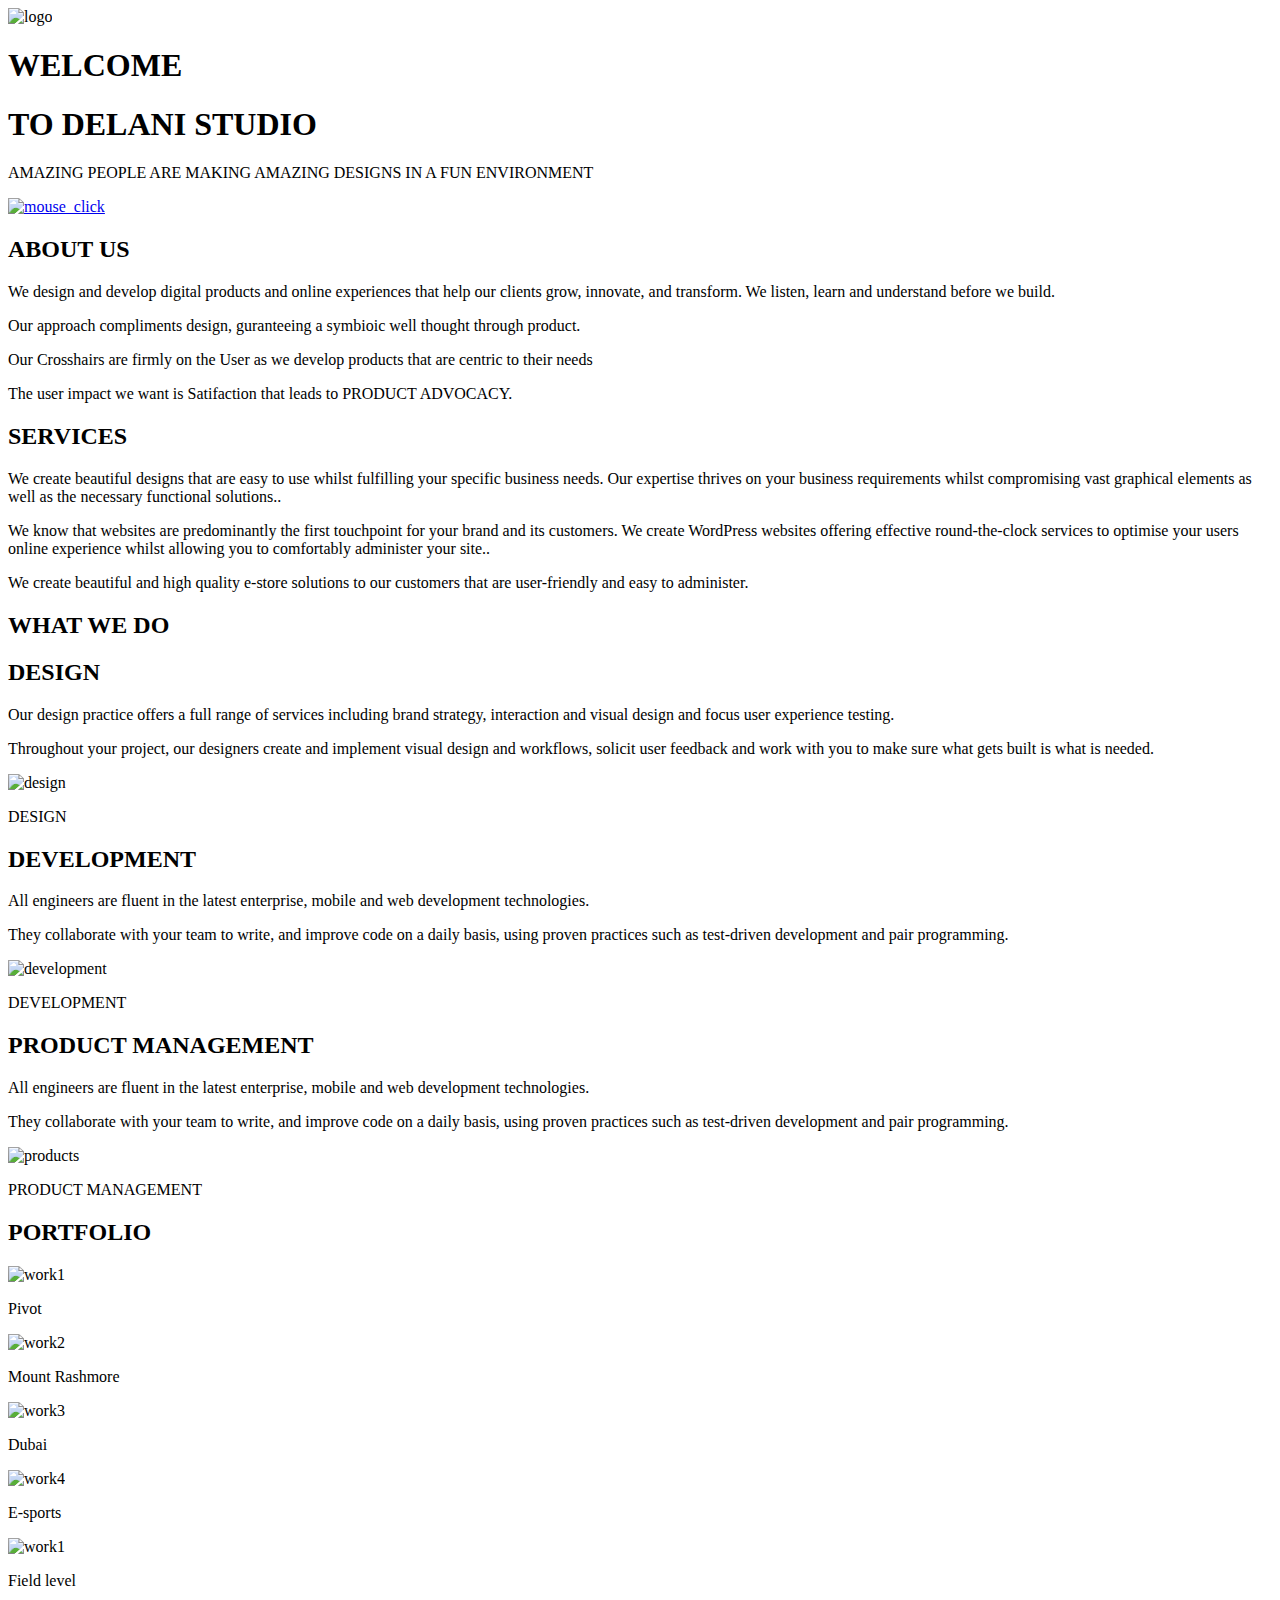
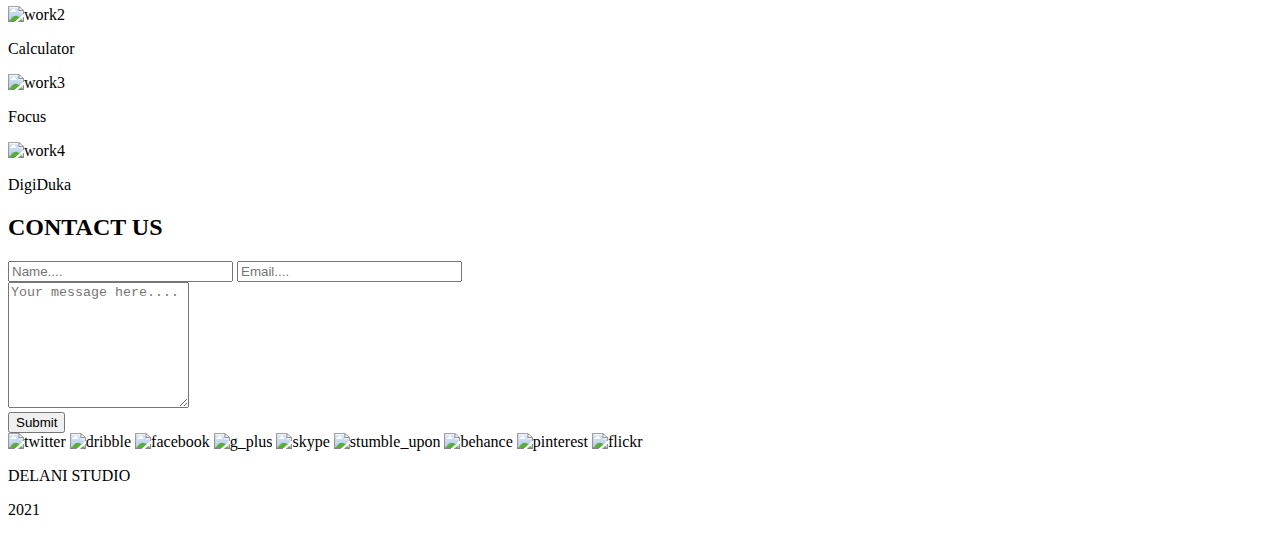
==== index.html/index.html @ 4d81a06f "Update index.html" ====
<!DOCTYPE html>
<html lang="en">
<head>
  <meta charset="utf-8">
  <meta name="viewport" content="width=device-width, initial-scale=1.0">
  <meta http-equiv="X-UA-Compatible" content="ie=edge">
  <link rel="shortcut icon" href="../images/Delaninew.ico" />
  <title>Delani Studio</title> 
  <script type="text/javascript" src="//downloads.mailchimp.com/js/signup-forms/popup/unique-methods/embed.js" data-dojo-config="usePlainJson: true, isDebug: false"></script><script type="text/javascript">window.dojoRequire(["mojo/signup-forms/Loader"], function(L) { L.start({"baseUrl":"mc.us3.list-manage.com","uuid":"e71bed4d6ae5a7c984dfe28b0","lid":"dbf7e27685","uniqueMethods":true}) })
  </script>
</head>
<body>
  
  <div class="landing">
    <img src="images/logo/logo.png" alt="logo" id="logo">
    <h1>WELCOME</h1> 
    <h1> TO DELANI STUDIO</h1>
    <p>AMAZING PEOPLE ARE MAKING AMAZING DESIGNS IN A FUN ENVIRONMENT</p>
    <div class="mouse-click"></div>
    <a href="#about-us"><img src="images/mouse_click.png" alt=" mouse_click" id="mouse-click"></a> 
  </div>
  <div class="container about" id="about-us">
    <h2 id="about">ABOUT US</h2>
    <p>We design and develop digital products and online experiences that help our clients grow, innovate, and transform. We listen, learn and understand before we build.</p>
    <p>Our approach compliments design, guranteeing a symbioic well thought through product.</p> 
    <p>Our Crosshairs are firmly on the User as we develop products that are centric to their needs</p>
    <p>The user impact we want is Satifaction that leads to PRODUCT ADVOCACY.</p>
  </div>
  <div class="services">
    <div id="servicesoverlay">
      <h2>SERVICES</h2>
      <p> We create beautiful designs that are easy to use whilst fulfilling your specific business needs. Our expertise thrives on your business requirements whilst compromising vast graphical elements as well as the necessary functional solutions..</p>
      <p>We know that websites are predominantly the first touchpoint for your brand and its customers. We create WordPress websites offering effective round-the-clock services to optimise your users online experience whilst allowing you to comfortably administer your site..</p>
      <p>We create beautiful and high quality e-store solutions to our customers that are user-friendly and easy to administer. </p>
    </div>
  </div> 
  <div class="container what-we-do">
    <h2 class="headings">WHAT WE DO</h2>
    <div class="row">
      <div class="col-md-4">
        <div id="design">
          <h2 class="title">DESIGN</h2>
          <p>Our design practice offers a full range of services including brand strategy, interaction and visual design and focus user experience testing.</p>
            <p>Throughout your project, our designers create and implement visual design and workflows, solicit user feedback and work with you to make sure what gets built is what is needed.</p>
        </div>
        <div id="design-image">
          <img src="images/services_icons/design_icon.png" alt="design">
          <p>DESIGN</p>
        </div>
      </div>
      <div class="col-md-4">
        <div id="development">
          <h2 class="title">DEVELOPMENT</h2>
          <p>All engineers are fluent in the latest enterprise, mobile and web development technologies.</p>
             <p>They collaborate with your team to write, and improve code on a daily basis, using proven practices such as test-driven development and pair programming.</p>
        </div>
        <div id="development-image">
          <img src="images/services_icons/dev_icon.png" alt="development">
          <P>DEVELOPMENT</P>
        </div>
      </div>
      <div class="col-md-4">
        <div id="product">
          <h2 class="title">PRODUCT MANAGEMENT</h2>
          <p>All engineers are fluent in the latest enterprise, mobile and web development technologies.</p>
          <p>They collaborate with your team to write, and improve code on a daily basis, using proven practices such as test-driven development and pair programming.</p>
        </div>
        <div id="product-image">
          <img src="images/services_icons/product_icon.png" alt="products">
          <P>PRODUCT MANAGEMENT</P>
        </div>
      </div>
    </div>
  </div>
  <div class="portfolio">
    <h2>PORTFOLIO</h2>
    <div class="row" id="portfolio">
      <div class="col-md-3" id="work1">
        <img src="images/portfolio/work4.jpg" alt="work1" >
        <p id="overlay"class="text">Pivot</p>
      </div>
      <div class="col-md-3" id="work2">
        <img src="images/portfolio/work3.jpg" alt="work2" id="work2">
        <p id="overlay2" class="text">Mount Rashmore</p>
      </div>
      <div class="col-md-3" id="work3">
        <img src="images/portfolio/work2.jpg" alt="work3">
        <p id="overlay3"class="text">Dubai</p>
      </div>
      <div class="col-md-3" id="work4">
        <img src="images/portfolio/work1.jpg" alt="work4">
        <p id="overlay4" class="text">E-sports</p>
      </div>
    </div>
    <div class="row" id="portfolio">
        <div class="col-md-3" id="work5">
          <img src="images/portfolio/work5.jpg" alt="work1">
          <p id="overlay5" class="text">Field level</p>
        </div>
        <div class="col-md-3" id="work6">
          <img src="images/portfolio/work6.jpg" alt="work2">
          <p id="overlay6"class="text">Calculator</p>
        </div>
        <div class="col-md-3" id="work7">
          <img src="images/portfolio/work7.jpg" alt="work3">
          <p id="overlay7" class="text">Focus</p>
        </div>
        <div class="col-md-3" id="work8">
          <img src="images/portfolio/work8.jpg" alt="work4">
          <p id="overlay8" class="text">DigiDuka</p>
        </div>
      </div>
  </div> 
  <div class="container-fluid contact">
    <h2>CONTACT US</h2>

    <form id="form34A" action="https://gmail.us3.list-manage.com/subscribe/post" method="POST">
      <input type="hidden" name="u" value="e71bed4d6ae5a7c984dfe28b0">
      <input type="hidden" name="id" value="dbf7e27685">
      <div class="form-group form-inline">
        <input type="text" class="form-control" placeholder = "Name...." name="MERGE1" id="MERGE1" size="25" value="">
        <input type="email" class="form-control"  placeholder = "Email...." autocapitalize="off" autocorrect="off" name="MERGE0" id="MERGE0" size="25" value="">
      </div>
      <div class="form-group">
        <textarea class="form-control" rows="8" id="comment" placeholder = "Your message here...."></textarea>
      </div>
      <button type="submit" class="btn btn-primary col-md-1">Submit</button>
    </form>
  </div>
  <footer>
    <img src="images/social_icons/twitter.png" alt="twitter">
    <img src="images/social_icons/dribble.png" alt="dribble">
    <img src="images/social_icons/facebook.png" alt="facebook">
    <img src="images/social_icons/g_plus.png" alt="g_plus">
    <img src="images/social_icons/skype.png" alt="skype">
    <img src="images/social_icons/stumble_upon.png" alt="stumble_upon">
    <img src="images/social_icons/behance.png" alt="behance">
    <img src="images/social_icons/pinterest.png" alt="pinterest">
    <img src="images/social_icons/flickr.png" alt="flickr">
    <!-- <img src="images/social_icons/you_tube.png" alt=""> -->
    <p>DELANI STUDIO</p>
    <p>2021</p>
  </footer>
  <script type="text/javascript" src="//downloads.mailchimp.com/js/signup-forms/popup/unique-methods/embed.js" data-dojo-config="usePlainJson: true, isDebug: false"></script><script type="text/javascript">window.dojoRequire(["mojo/signup-forms/Loader"], function(L) { L.start({"baseUrl":"mc.us3.list-manage.com","uuid":"e71bed4d6ae5a7c984dfe28b0","lid":"dbf7e27685","uniqueMethods":true}) })</script>
  <script src="js/jquery-3.4.1.js"></script>
  <script src="js/script.js"></script>
        <script src="https://stackpath.bootstrapcdn.com/bootstrap/4.1.3/js/bootstrap.min.js" integrity="sha384-ChfqqxuZUCnJSK3+MXmPNIyE6ZbWh2IMqE241rYiqJxyMiZ6OW/JmZQ5stwEULTy" crossorigin="anonymous"></script>
</body>

</html>
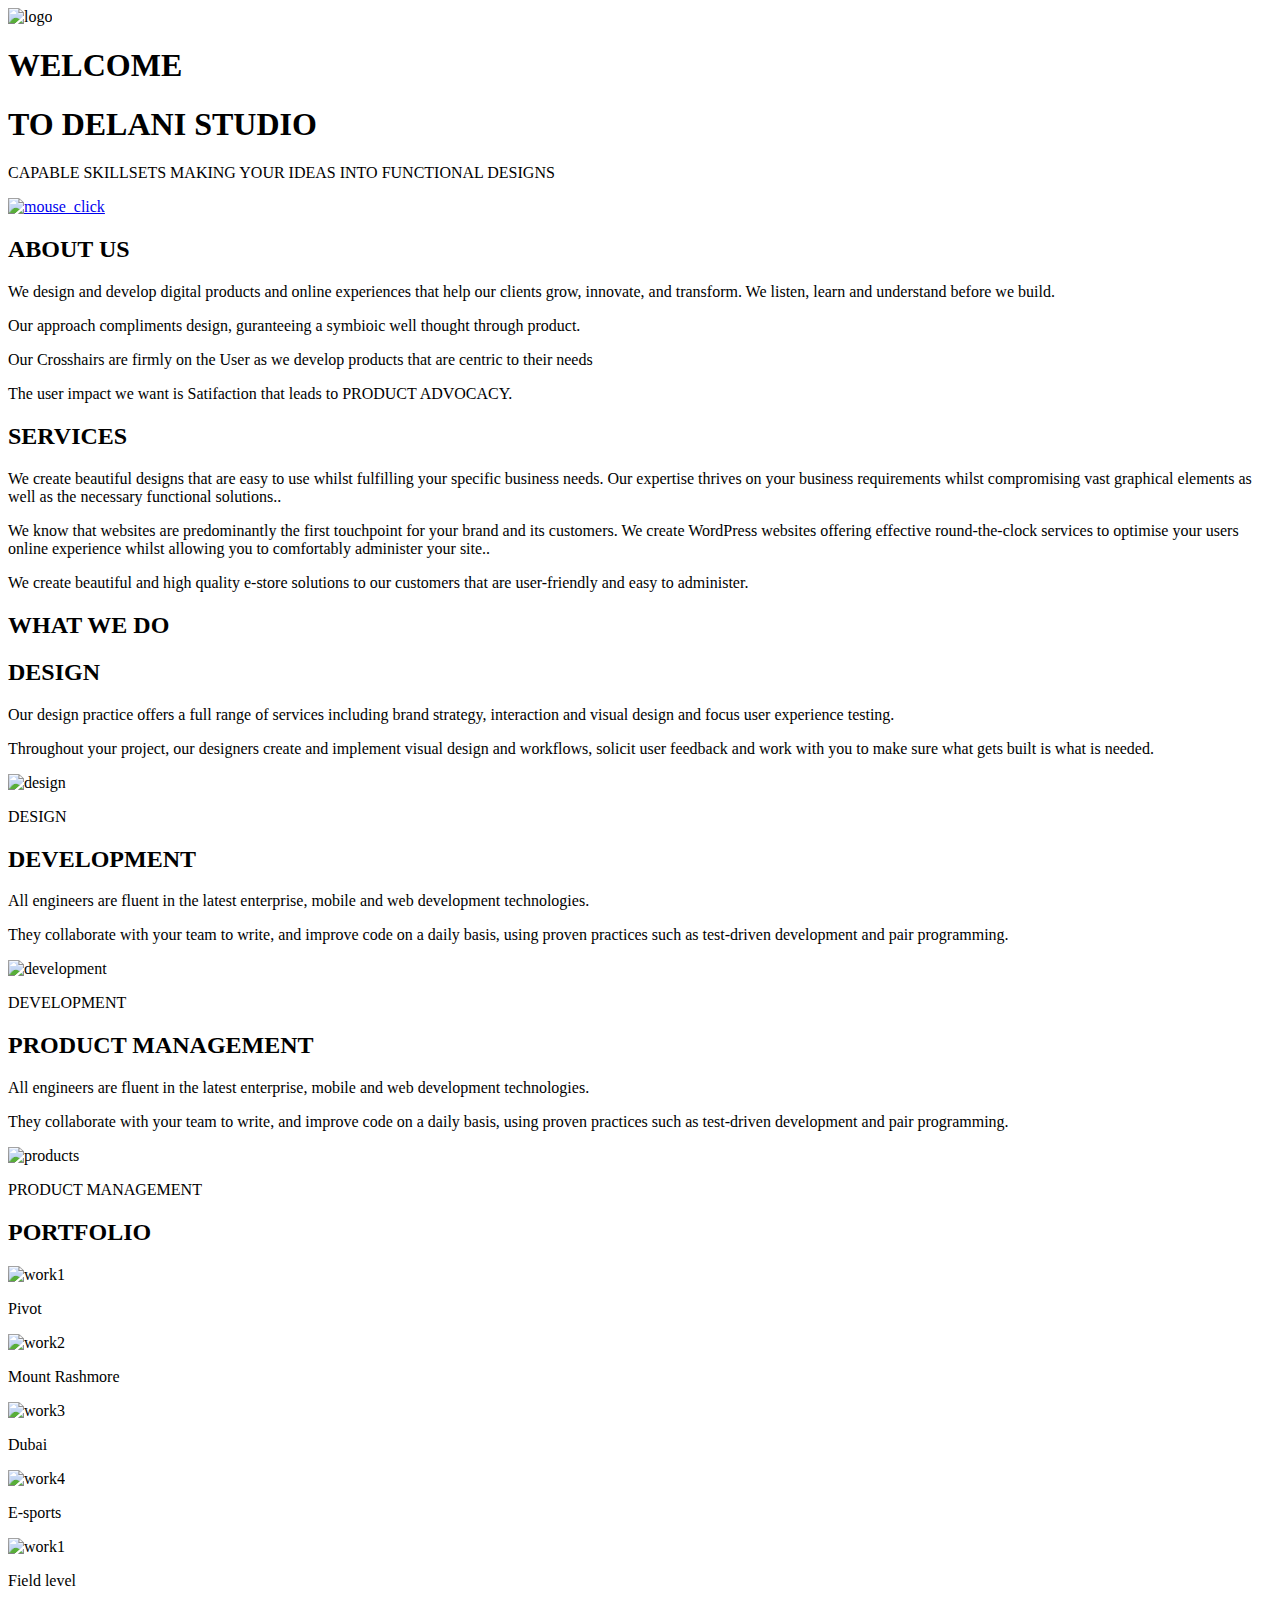
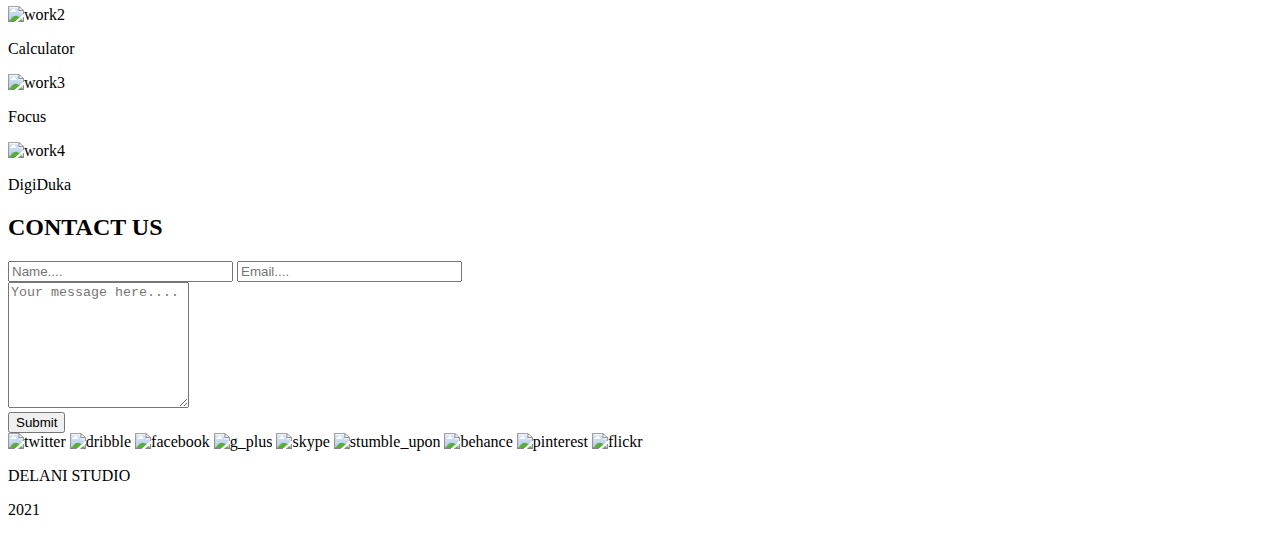
==== commit 6dfb1966: "Update index.html" ====
--- a/index.html/index.html
+++ b/index.html/index.html
@@ -5,6 +5,9 @@
   <meta name="viewport" content="width=device-width, initial-scale=1.0">
   <meta http-equiv="X-UA-Compatible" content="ie=edge">
   <link rel="shortcut icon" href="../images/Delaninew.ico" />
+  <link rel="stylesheet" href="css/js/bootstrap.css">
+  <link rel="stylesheet" href="css/js/styles.css">
+
   <title>Delani Studio</title> 
   <script type="text/javascript" src="//downloads.mailchimp.com/js/signup-forms/popup/unique-methods/embed.js" data-dojo-config="usePlainJson: true, isDebug: false"></script><script type="text/javascript">window.dojoRequire(["mojo/signup-forms/Loader"], function(L) { L.start({"baseUrl":"mc.us3.list-manage.com","uuid":"e71bed4d6ae5a7c984dfe28b0","lid":"dbf7e27685","uniqueMethods":true}) })
   </script>
@@ -15,9 +18,9 @@
     <img src="images/logo/logo.png" alt="logo" id="logo">
     <h1>WELCOME</h1> 
     <h1> TO DELANI STUDIO</h1>
-    <p>AMAZING PEOPLE ARE MAKING AMAZING DESIGNS IN A FUN ENVIRONMENT</p>
+    <p>CAPABLE SKILLSETS MAKING YOUR IDEAS INTO FUNCTIONAL DESIGNS</p>
     <div class="mouse-click"></div>
-    <a href="#about-us"><img src="images/mouse_click.png" alt=" mouse_click" id="mouse-click"></a> 
+    <a href="#about-us"><img src="images/Click-PNG.png" alt=" mouse_click" id="mouse-click"></a> 
   </div>
   <div class="container about" id="about-us">
     <h2 id="about">ABOUT US</h2>
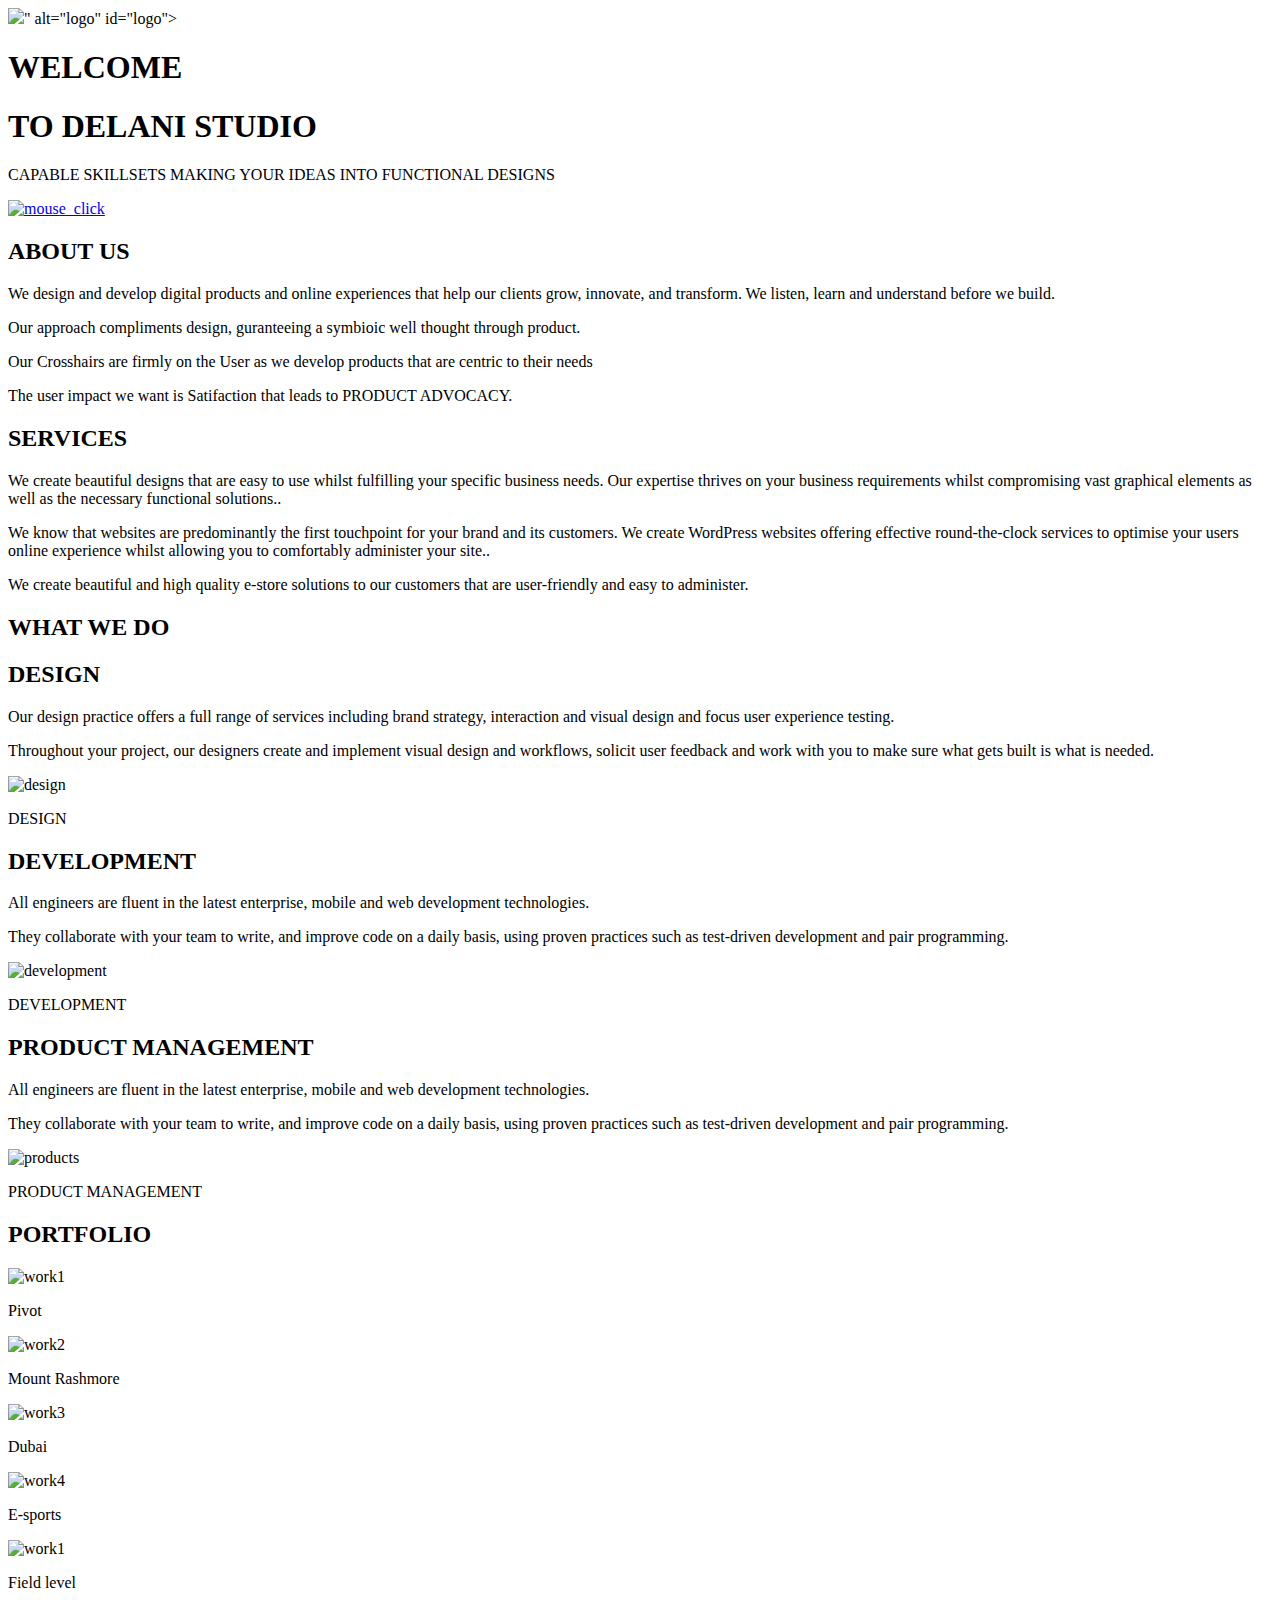
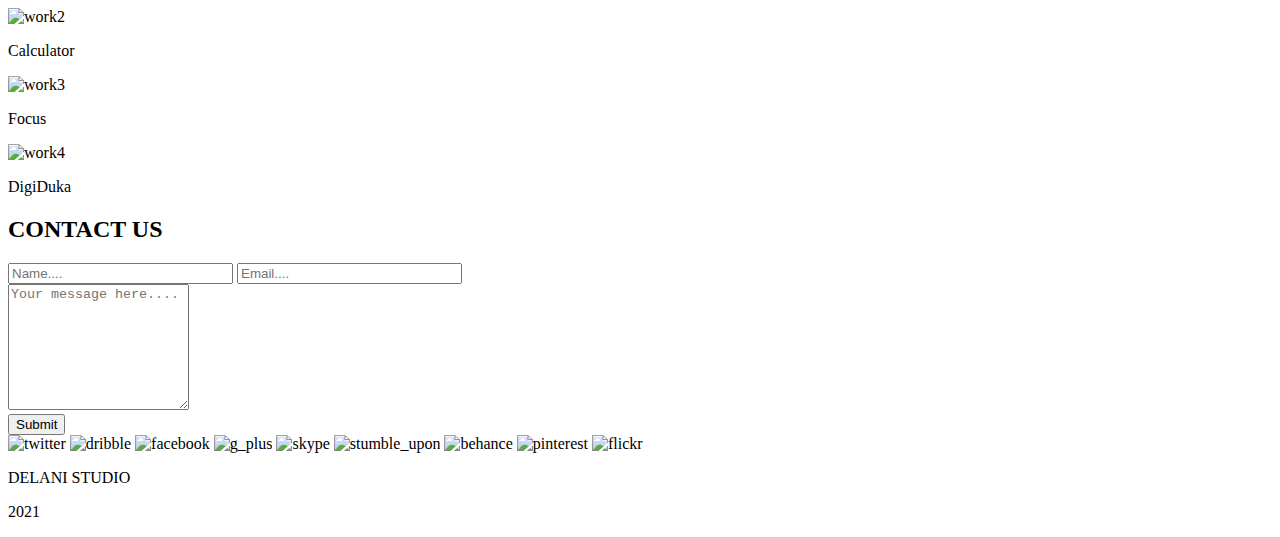
==== commit 8e956dd0: "Update index.html" ====
--- a/index.html/index.html
+++ b/index.html/index.html
@@ -15,7 +15,7 @@
 <body>
   
   <div class="landing">
-    <img src="images/logo/logo.png" alt="logo" id="logo">
+    <img src="images/Delani_logo.<i class="fas fa-parking    "></i>" alt="logo" id="logo">
     <h1>WELCOME</h1> 
     <h1> TO DELANI STUDIO</h1>
     <p>CAPABLE SKILLSETS MAKING YOUR IDEAS INTO FUNCTIONAL DESIGNS</p>
